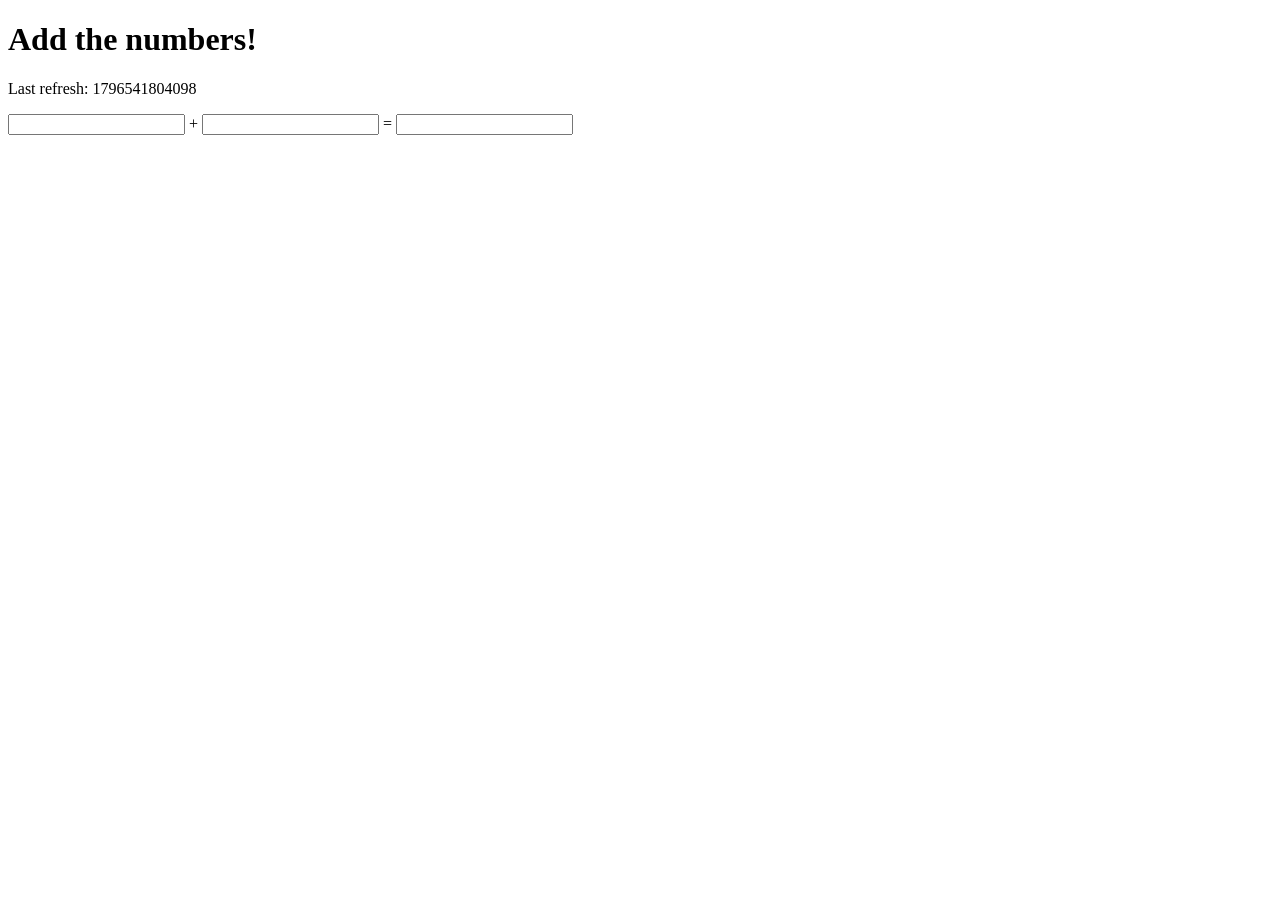
==== change/index.html @ 99418639 "Change is now working" ====
<!DOCTYPE html>
<html lang="en">
	<head>
    	<meta charset="utf-8">
		  <title>Change</title>

		<!-- CSS -->
		<link rel="stylesheet" href="css/style.css">

    <!-- JS -->
		<script src="https://ajax.googleapis.com/ajax/libs/jquery/1.10.2/jquery.min.js"></script>
    <script src="js/app.js"></script>
	</head>
	<body>
    <h1>Add the numbers!</h1>
    <p>Last refresh: <span id="time"></span></p>
    <!-- <form> -->
      <input type="number" class="add" id="left"> +
      <input type="number" class="add" id="right"> =
      <input type="number" class="confused" id="total"><br>
    <!-- </form> -->
	</body>
</html>
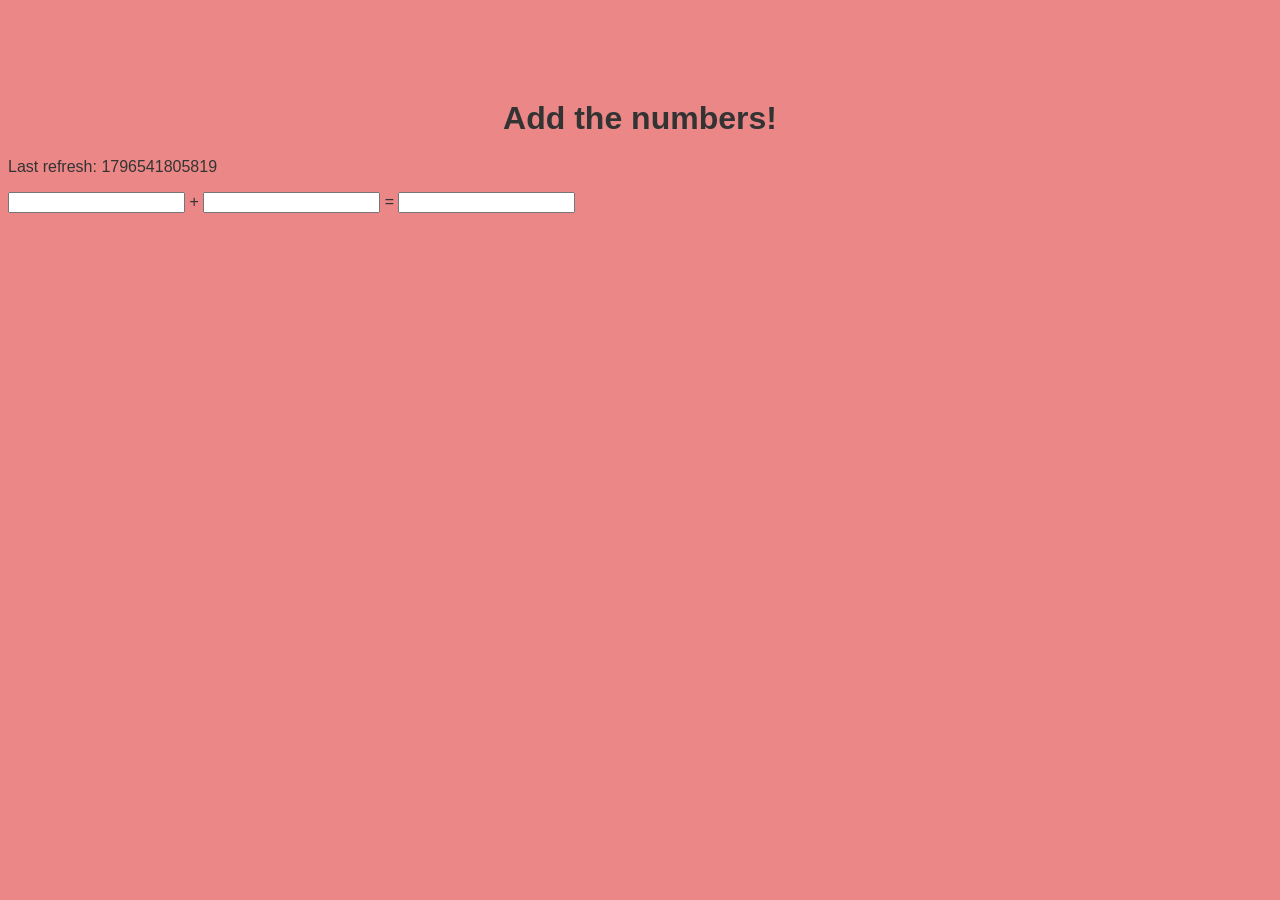
==== commit 81d11437: "Merge 4742d6c43bd10c143f1436d788fcdbfe8b14061e into 377a3c4ee61689ab3603e34d79fb0b1f335baab9" ====
--- a/change/index.html
+++ b/change/index.html
@@ -17,7 +17,7 @@
     <!-- <form> -->
       <input type="number" class="add" id="left"> +
       <input type="number" class="add" id="right"> =
-      <input type="number" class="confused" id="total"><br>
+      <input type="number" id="total"><br>
     <!-- </form> -->
 	</body>
 </html>
--- a/change/css/style.css
+++ b/change/css/style.css
@@ -0,0 +1,11 @@
+body {
+  color: #333;
+  font-family: Helvetica, Arial, sans-serif;
+  background-color: #EB8787; /* Sanity Check! */
+}
+
+h1 {
+  margin-top: 100px;
+  text-align: center;
+}
+
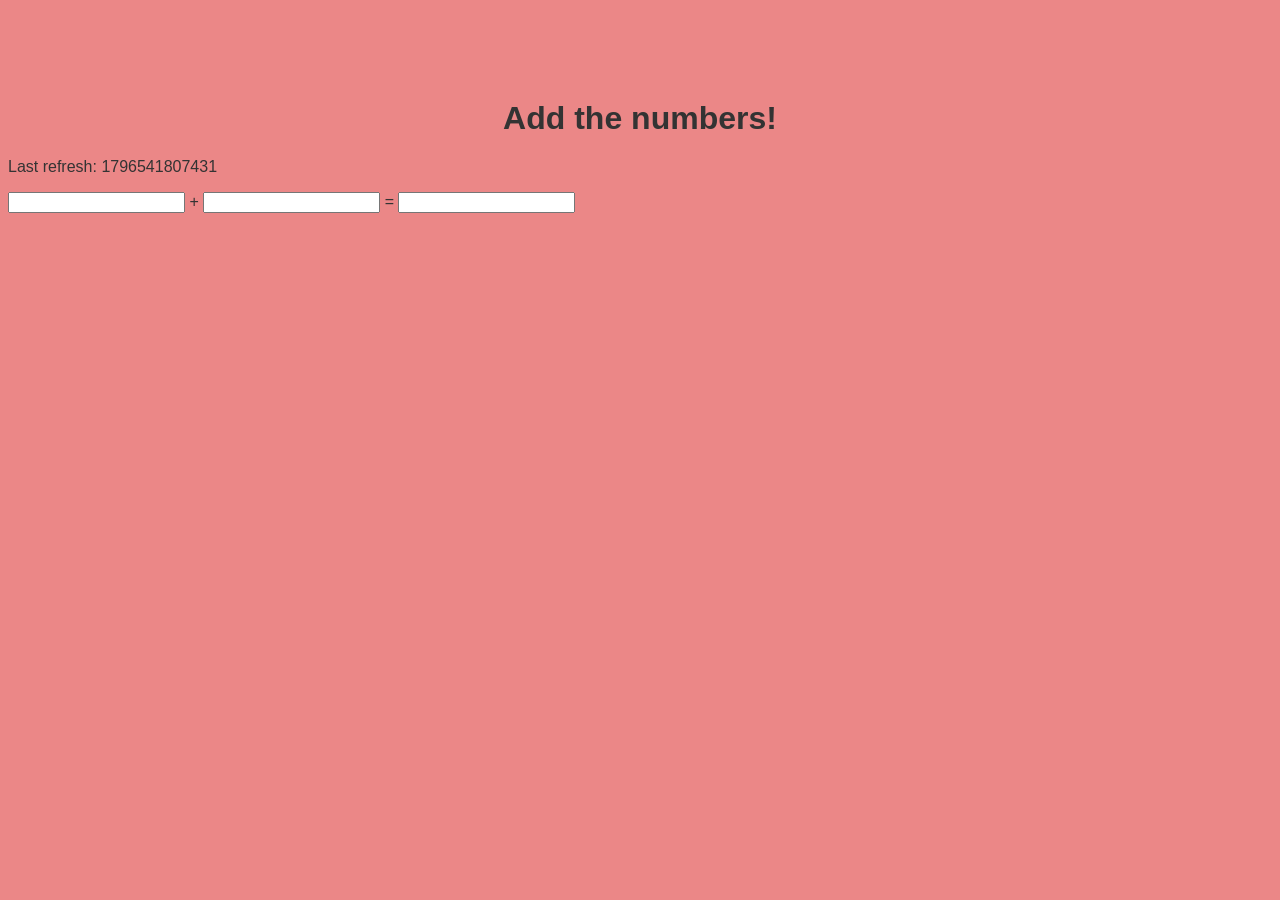
==== commit 12a8ee2a: "Merge ab73b81581a28bd9046f90dd2e89031d325d2ef6 into 377a3c4ee61689ab3603e34d79fb0b1f335baab9" ====
--- a/change/index.html
+++ b/change/index.html
@@ -17,7 +17,7 @@
     <!-- <form> -->
       <input type="number" class="add" id="left"> +
       <input type="number" class="add" id="right"> =
-      <input type="number" id="total"><br>
+      <input type="number" class="confused" id="total"><br>
     <!-- </form> -->
 	</body>
 </html>
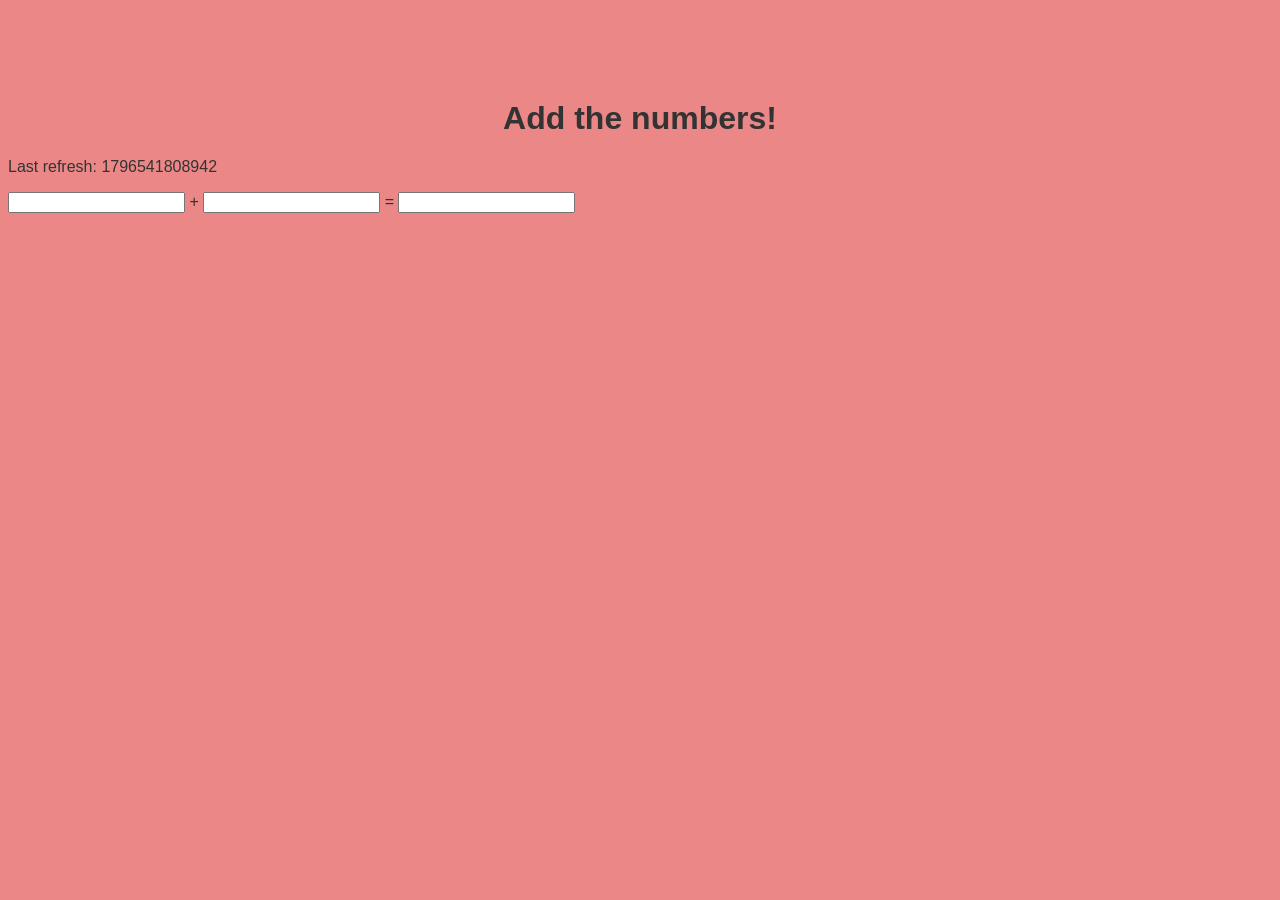
==== commit 223ca991: "Merge f5d09d95dad89746289dfad2b114a4d0dee08fee into 09c2ea6cbb41a467672252ae3a2bd2fe89f4d741" ====
--- a/change/index.html
+++ b/change/index.html
@@ -17,7 +17,7 @@
     <!-- <form> -->
       <input type="number" class="add" id="left"> +
       <input type="number" class="add" id="right"> =
-      <input type="number" class="confused" id="total"><br>
+      <input type="number" id="total"><br>
     <!-- </form> -->
 	</body>
 </html>
